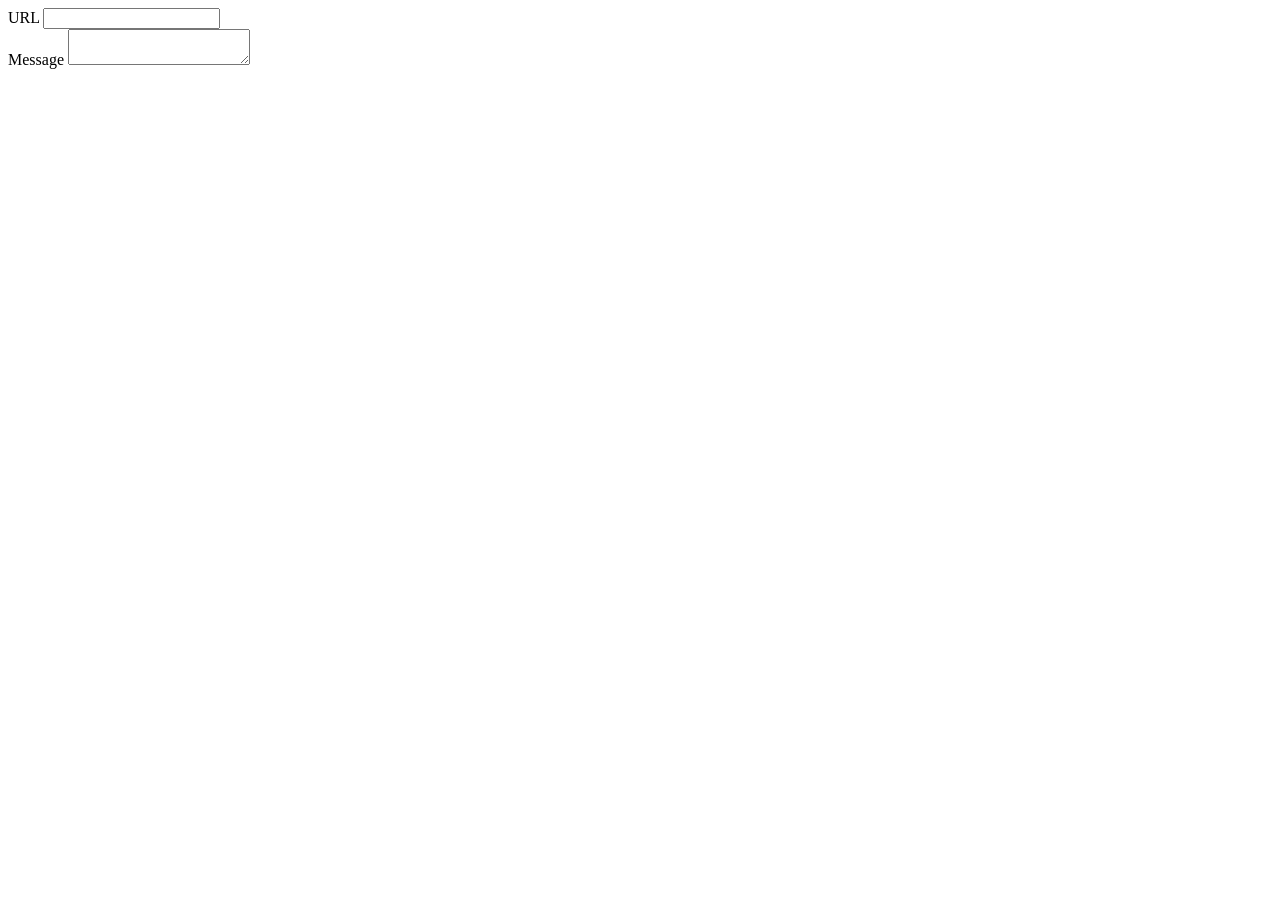
==== URL-SHORTEMER/internal/views/templates/main.html @ 4981ab2e "start working on the url shortner project" ====
<!DOCTYPE html>
<html lang="en">
  <head>
    <meta charset="UTF-8" />
    <meta name="viewport" content="width=device-width, initial-scale=1.0" />
    <title>Shortner Your URL</title>
  </head>
  <body>
    <header></header>
    <main>
      <section>
        <!-- i think we should send it as the old days of php ( old means 2023 )-->
        <form action="">
          <div>
            <label for="url">URL</label>
            <input type="text" id="url" name="url" />
          </div>
          <div>
            <label for="message">Message</label>
            <textarea name="message" id="message"></textarea>
          </div>
        </form>
      </section>
    </main>
  </body>
</html>
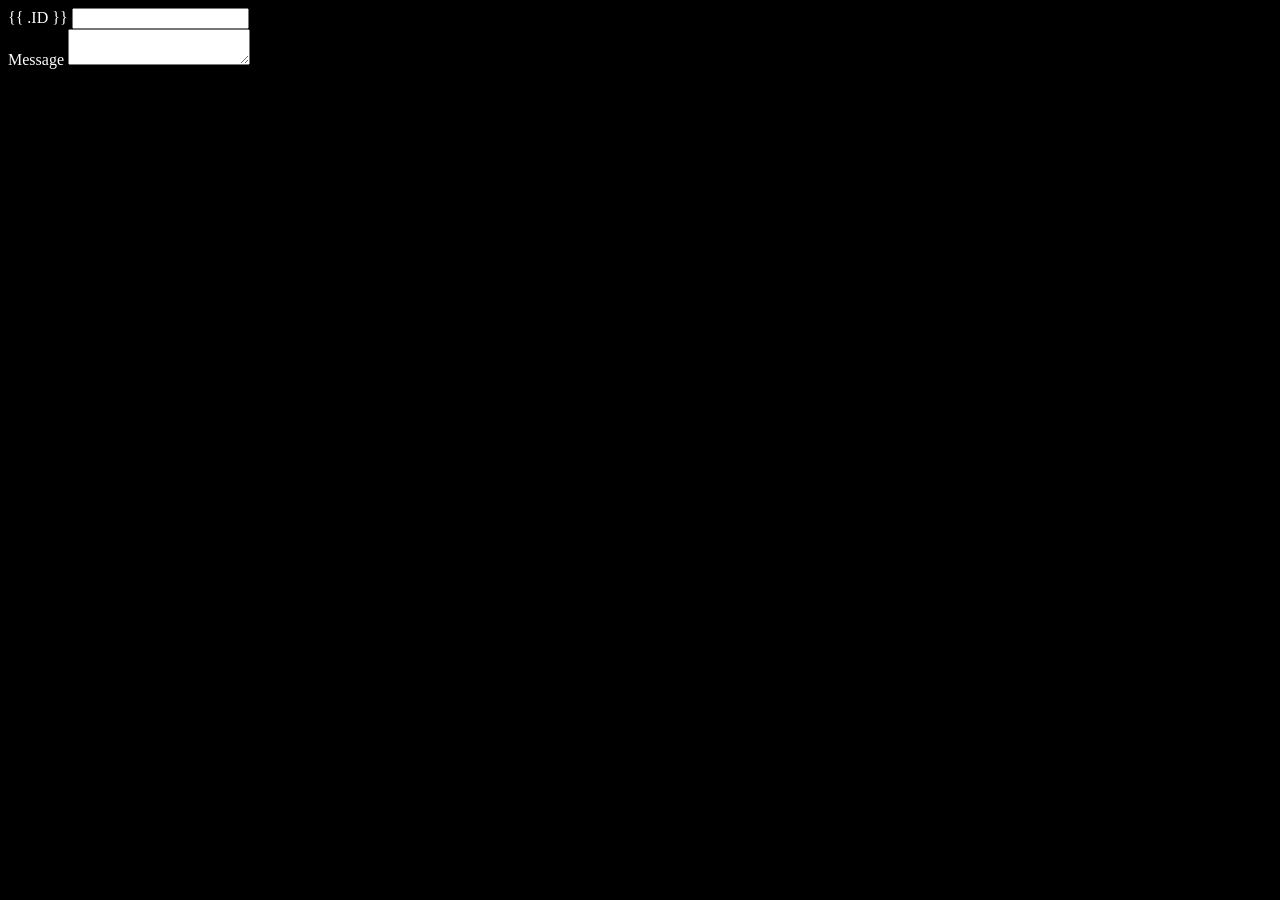
==== commit 890dc022: "more on concerency and playing around with embede" ====
--- a/URL-SHORTEMER/internal/views/templates/main.html
+++ b/URL-SHORTEMER/internal/views/templates/main.html
@@ -4,6 +4,12 @@
     <meta charset="UTF-8" />
     <meta name="viewport" content="width=device-width, initial-scale=1.0" />
     <title>Shortner Your URL</title>
+    <style>
+      body {
+        background: #000;
+        color: #fff;
+      }
+    </style>
   </head>
   <body>
     <header></header>
@@ -12,7 +18,7 @@
         <!-- i think we should send it as the old days of php ( old means 2023 )-->
         <form action="">
           <div>
-            <label for="url">URL</label>
+            <label for="url">{{ .ID }}</label>
             <input type="text" id="url" name="url" />
           </div>
           <div>
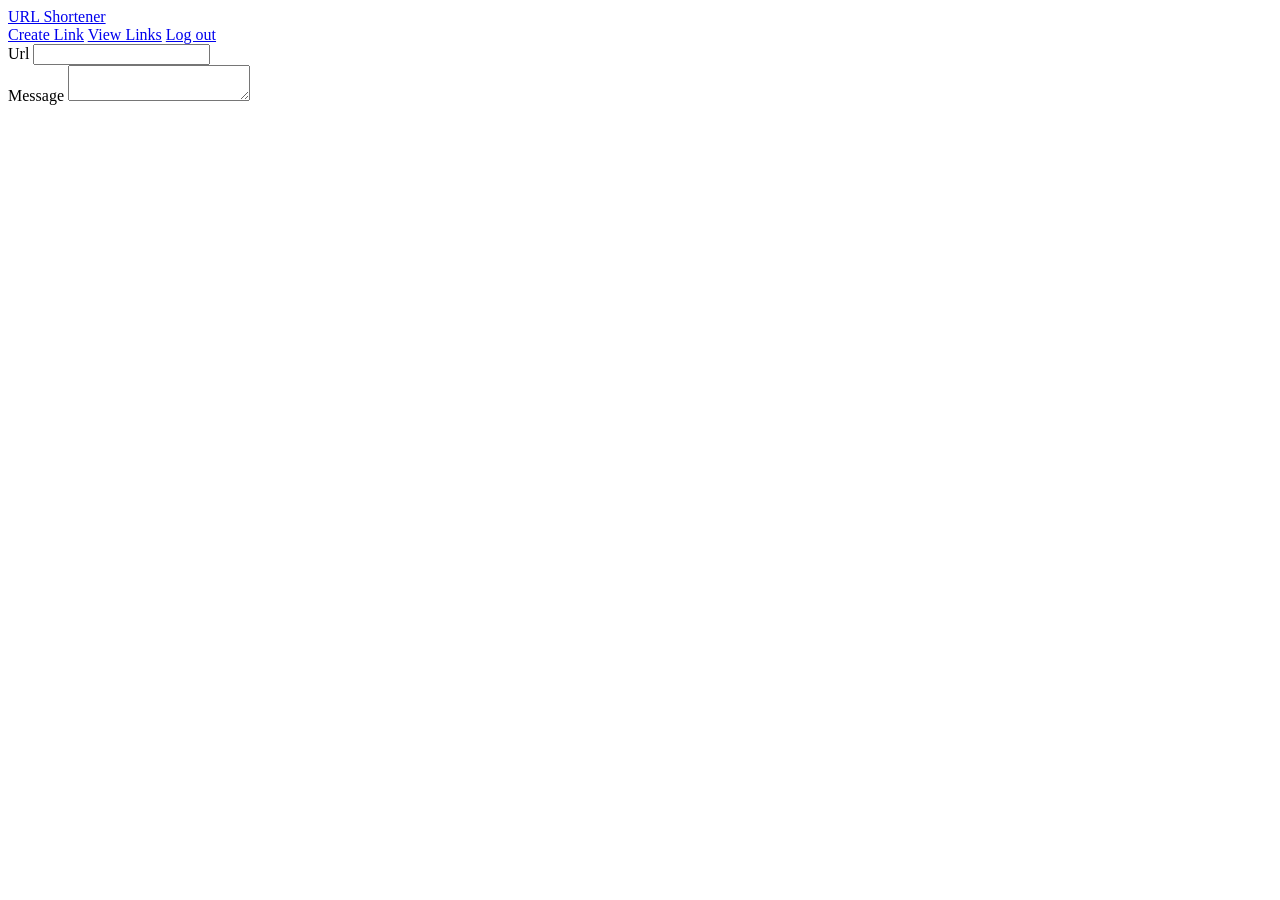
==== commit 4bb79e76: "more go practicing reading files, embed, http" ====
--- a/URL-SHORTEMER/internal/views/templates/main.html
+++ b/URL-SHORTEMER/internal/views/templates/main.html
@@ -3,22 +3,25 @@
   <head>
     <meta charset="UTF-8" />
     <meta name="viewport" content="width=device-width, initial-scale=1.0" />
+    <link rel="stylesheet" href="/static/index.css" />
+    <link rel="icon" type="image/x-icon" href="/static/favicon.png" />
     <title>Shortner Your URL</title>
-    <style>
-      body {
-        background: #000;
-        color: #fff;
-      }
-    </style>
   </head>
   <body>
-    <header></header>
+    <header class="page_header container">
+      <a href="/" class="logo"> URL Shortener </a>
+      <nav>
+        <a href="/">Create Link</a>
+        <a href="/">View Links</a>
+        <a href="/">Log out</a>
+      </nav>
+    </header>
     <main>
-      <section>
+      <section class="container">
         <!-- i think we should send it as the old days of php ( old means 2023 )-->
-        <form action="">
+        <form action="create_url_form">
           <div>
-            <label for="url">{{ .ID }}</label>
+            <label for="url">Url</label>
             <input type="text" id="url" name="url" />
           </div>
           <div>
@@ -27,6 +30,7 @@
           </div>
         </form>
       </section>
+      <div style="width: 30px; height: 30px"></div>
     </main>
   </body>
 </html>
